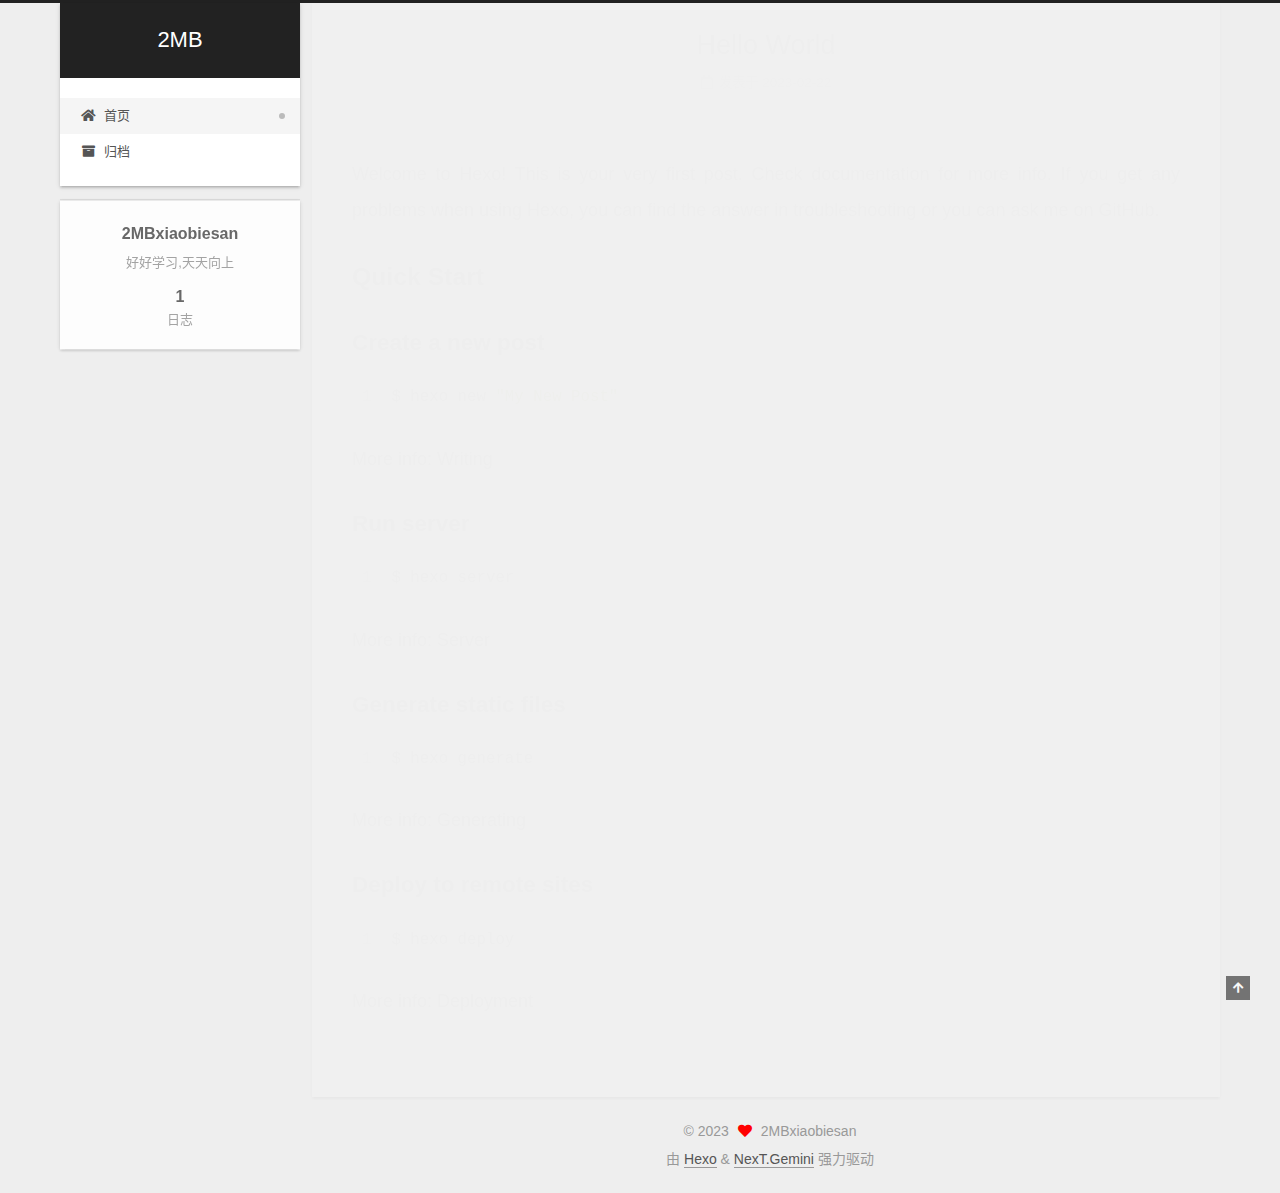
==== index.html @ 27cf0723 "Site updated: 2023-02-23 15:03:39" ====
<!DOCTYPE html>
<html lang="zh-CN">
<head>
  <meta charset="UTF-8">
<meta name="viewport" content="width=device-width, initial-scale=1, maximum-scale=2">
<meta name="theme-color" content="#222">
<meta name="generator" content="Hexo 6.3.0">
  <link rel="apple-touch-icon" sizes="180x180" href="/images/apple-touch-icon-next.png">
  <link rel="icon" type="image/png" sizes="32x32" href="/images/favicon-32x32-next.png">
  <link rel="icon" type="image/png" sizes="16x16" href="/images/favicon-16x16-next.png">
  <link rel="mask-icon" href="/images/logo.svg" color="#222">

<link rel="stylesheet" href="/css/main.css">


<link rel="stylesheet" href="/lib/font-awesome/css/all.min.css">

<script id="hexo-configurations">
    var NexT = window.NexT || {};
    var CONFIG = {"hostname":"example.com","root":"/","scheme":"Gemini","version":"7.8.0","exturl":false,"sidebar":{"position":"left","display":"post","padding":18,"offset":12,"onmobile":false},"copycode":{"enable":false,"show_result":false,"style":null},"back2top":{"enable":true,"sidebar":false,"scrollpercent":false},"bookmark":{"enable":false,"color":"#222","save":"auto"},"fancybox":false,"mediumzoom":false,"lazyload":false,"pangu":false,"comments":{"style":"tabs","active":null,"storage":true,"lazyload":false,"nav":null},"algolia":{"hits":{"per_page":10},"labels":{"input_placeholder":"Search for Posts","hits_empty":"We didn't find any results for the search: ${query}","hits_stats":"${hits} results found in ${time} ms"}},"localsearch":{"enable":false,"trigger":"auto","top_n_per_article":1,"unescape":false,"preload":false},"motion":{"enable":true,"async":false,"transition":{"post_block":"fadeIn","post_header":"slideDownIn","post_body":"slideDownIn","coll_header":"slideLeftIn","sidebar":"slideUpIn"}}};
  </script>

  <meta name="description" content="好好学习,天天向上">
<meta property="og:type" content="website">
<meta property="og:title" content="2MB">
<meta property="og:url" content="http://example.com/index.html">
<meta property="og:site_name" content="2MB">
<meta property="og:description" content="好好学习,天天向上">
<meta property="og:locale" content="zh_CN">
<meta property="article:author" content="2MBxiaobiesan">
<meta name="twitter:card" content="summary">

<link rel="canonical" href="http://example.com/">


<script id="page-configurations">
  // https://hexo.io/docs/variables.html
  CONFIG.page = {
    sidebar: "",
    isHome : true,
    isPost : false,
    lang   : 'zh-CN'
  };
</script>

  <title>2MB</title>
  






  <noscript>
  <style>
  .use-motion .brand,
  .use-motion .menu-item,
  .sidebar-inner,
  .use-motion .post-block,
  .use-motion .pagination,
  .use-motion .comments,
  .use-motion .post-header,
  .use-motion .post-body,
  .use-motion .collection-header { opacity: initial; }

  .use-motion .site-title,
  .use-motion .site-subtitle {
    opacity: initial;
    top: initial;
  }

  .use-motion .logo-line-before i { left: initial; }
  .use-motion .logo-line-after i { right: initial; }
  </style>
</noscript>

</head>

<body itemscope itemtype="http://schema.org/WebPage">
  <div class="container use-motion">
    <div class="headband"></div>

    <header class="header" itemscope itemtype="http://schema.org/WPHeader">
      <div class="header-inner"><div class="site-brand-container">
  <div class="site-nav-toggle">
    <div class="toggle" aria-label="切换导航栏">
      <span class="toggle-line toggle-line-first"></span>
      <span class="toggle-line toggle-line-middle"></span>
      <span class="toggle-line toggle-line-last"></span>
    </div>
  </div>

  <div class="site-meta">

    <a href="/" class="brand" rel="start">
      <span class="logo-line-before"><i></i></span>
      <h1 class="site-title">2MB</h1>
      <span class="logo-line-after"><i></i></span>
    </a>
  </div>

  <div class="site-nav-right">
    <div class="toggle popup-trigger">
    </div>
  </div>
</div>




<nav class="site-nav">
  <ul id="menu" class="main-menu menu">
        <li class="menu-item menu-item-home">

    <a href="/" rel="section"><i class="fa fa-home fa-fw"></i>首页</a>

  </li>
        <li class="menu-item menu-item-archives">

    <a href="/archives/" rel="section"><i class="fa fa-archive fa-fw"></i>归档</a>

  </li>
  </ul>
</nav>




</div>
    </header>

    
  <div class="back-to-top">
    <i class="fa fa-arrow-up"></i>
    <span>0%</span>
  </div>


    <main class="main">
      <div class="main-inner">
        <div class="content-wrap">
          

          <div class="content index posts-expand">
            
      
  
  
  <article itemscope itemtype="http://schema.org/Article" class="post-block" lang="zh-CN">
    <link itemprop="mainEntityOfPage" href="http://example.com/2023/02/22/hello-world/">

    <span hidden itemprop="author" itemscope itemtype="http://schema.org/Person">
      <meta itemprop="image" content="/images/avatar.gif">
      <meta itemprop="name" content="2MBxiaobiesan">
      <meta itemprop="description" content="好好学习,天天向上">
    </span>

    <span hidden itemprop="publisher" itemscope itemtype="http://schema.org/Organization">
      <meta itemprop="name" content="2MB">
    </span>
      <header class="post-header">
        <h2 class="post-title" itemprop="name headline">
          
            <a href="/2023/02/22/hello-world/" class="post-title-link" itemprop="url">Hello World</a>
        </h2>

        <div class="post-meta">
            <span class="post-meta-item">
              <span class="post-meta-item-icon">
                <i class="far fa-calendar"></i>
              </span>
              <span class="post-meta-item-text">发表于</span>

              <time title="创建时间：2023-02-22 15:51:30" itemprop="dateCreated datePublished" datetime="2023-02-22T15:51:30+08:00">2023-02-22</time>
            </span>

          

        </div>
      </header>

    
    
    
    <div class="post-body" itemprop="articleBody">

      
          <p>Welcome to <a target="_blank" rel="noopener" href="https://hexo.io/">Hexo</a>! This is your very first post. Check <a target="_blank" rel="noopener" href="https://hexo.io/docs/">documentation</a> for more info. If you get any problems when using Hexo, you can find the answer in <a target="_blank" rel="noopener" href="https://hexo.io/docs/troubleshooting.html">troubleshooting</a> or you can ask me on <a target="_blank" rel="noopener" href="https://github.com/hexojs/hexo/issues">GitHub</a>.</p>
<h2 id="Quick-Start"><a href="#Quick-Start" class="headerlink" title="Quick Start"></a>Quick Start</h2><h3 id="Create-a-new-post"><a href="#Create-a-new-post" class="headerlink" title="Create a new post"></a>Create a new post</h3><figure class="highlight bash"><table><tr><td class="gutter"><pre><span class="line">1</span><br></pre></td><td class="code"><pre><span class="line">$ hexo new <span class="string">&quot;My New Post&quot;</span></span><br></pre></td></tr></table></figure>

<p>More info: <a target="_blank" rel="noopener" href="https://hexo.io/docs/writing.html">Writing</a></p>
<h3 id="Run-server"><a href="#Run-server" class="headerlink" title="Run server"></a>Run server</h3><figure class="highlight bash"><table><tr><td class="gutter"><pre><span class="line">1</span><br></pre></td><td class="code"><pre><span class="line">$ hexo server</span><br></pre></td></tr></table></figure>

<p>More info: <a target="_blank" rel="noopener" href="https://hexo.io/docs/server.html">Server</a></p>
<h3 id="Generate-static-files"><a href="#Generate-static-files" class="headerlink" title="Generate static files"></a>Generate static files</h3><figure class="highlight bash"><table><tr><td class="gutter"><pre><span class="line">1</span><br></pre></td><td class="code"><pre><span class="line">$ hexo generate</span><br></pre></td></tr></table></figure>

<p>More info: <a target="_blank" rel="noopener" href="https://hexo.io/docs/generating.html">Generating</a></p>
<h3 id="Deploy-to-remote-sites"><a href="#Deploy-to-remote-sites" class="headerlink" title="Deploy to remote sites"></a>Deploy to remote sites</h3><figure class="highlight bash"><table><tr><td class="gutter"><pre><span class="line">1</span><br></pre></td><td class="code"><pre><span class="line">$ hexo deploy</span><br></pre></td></tr></table></figure>

<p>More info: <a target="_blank" rel="noopener" href="https://hexo.io/docs/one-command-deployment.html">Deployment</a></p>

      
    </div>

    
    
    
      <footer class="post-footer">
        <div class="post-eof"></div>
      </footer>
  </article>
  
  
  


  



          </div>
          

<script>
  window.addEventListener('tabs:register', () => {
    let { activeClass } = CONFIG.comments;
    if (CONFIG.comments.storage) {
      activeClass = localStorage.getItem('comments_active') || activeClass;
    }
    if (activeClass) {
      let activeTab = document.querySelector(`a[href="#comment-${activeClass}"]`);
      if (activeTab) {
        activeTab.click();
      }
    }
  });
  if (CONFIG.comments.storage) {
    window.addEventListener('tabs:click', event => {
      if (!event.target.matches('.tabs-comment .tab-content .tab-pane')) return;
      let commentClass = event.target.classList[1];
      localStorage.setItem('comments_active', commentClass);
    });
  }
</script>

        </div>
          
  
  <div class="toggle sidebar-toggle">
    <span class="toggle-line toggle-line-first"></span>
    <span class="toggle-line toggle-line-middle"></span>
    <span class="toggle-line toggle-line-last"></span>
  </div>

  <aside class="sidebar">
    <div class="sidebar-inner">

      <ul class="sidebar-nav motion-element">
        <li class="sidebar-nav-toc">
          文章目录
        </li>
        <li class="sidebar-nav-overview">
          站点概览
        </li>
      </ul>

      <!--noindex-->
      <div class="post-toc-wrap sidebar-panel">
      </div>
      <!--/noindex-->

      <div class="site-overview-wrap sidebar-panel">
        <div class="site-author motion-element" itemprop="author" itemscope itemtype="http://schema.org/Person">
  <p class="site-author-name" itemprop="name">2MBxiaobiesan</p>
  <div class="site-description" itemprop="description">好好学习,天天向上</div>
</div>
<div class="site-state-wrap motion-element">
  <nav class="site-state">
      <div class="site-state-item site-state-posts">
          <a href="/archives/">
        
          <span class="site-state-item-count">1</span>
          <span class="site-state-item-name">日志</span>
        </a>
      </div>
  </nav>
</div>



      </div>

    </div>
  </aside>
  <div id="sidebar-dimmer"></div>


      </div>
    </main>

    <footer class="footer">
      <div class="footer-inner">
        

        

<div class="copyright">
  
  &copy; 
  <span itemprop="copyrightYear">2023</span>
  <span class="with-love">
    <i class="fa fa-heart"></i>
  </span>
  <span class="author" itemprop="copyrightHolder">2MBxiaobiesan</span>
</div>
  <div class="powered-by">由 <a href="https://hexo.io/" class="theme-link" rel="noopener" target="_blank">Hexo</a> & <a href="https://theme-next.org/" class="theme-link" rel="noopener" target="_blank">NexT.Gemini</a> 强力驱动
  </div>

        








      </div>
    </footer>
  </div>

  
  <script src="/lib/anime.min.js"></script>
  <script src="/lib/velocity/velocity.min.js"></script>
  <script src="/lib/velocity/velocity.ui.min.js"></script>

<script src="/js/utils.js"></script>

<script src="/js/motion.js"></script>


<script src="/js/schemes/pisces.js"></script>


<script src="/js/next-boot.js"></script>




  















  

  

</body>
</html>
---- css/main.css ----
:root {
  --body-bg-color: #eee;
  --content-bg-color: #fff;
  --card-bg-color: #f5f5f5;
  --text-color: #555;
  --blockquote-color: #666;
  --link-color: #555;
  --link-hover-color: #222;
  --brand-color: #fff;
  --brand-hover-color: #fff;
  --table-row-odd-bg-color: #f9f9f9;
  --table-row-hover-bg-color: #f5f5f5;
  --menu-item-bg-color: #f5f5f5;
  --btn-default-bg: #fff;
  --btn-default-color: #555;
  --btn-default-border-color: #555;
  --btn-default-hover-bg: #222;
  --btn-default-hover-color: #fff;
  --btn-default-hover-border-color: #222;
}
html {
  line-height: 1.15; /* 1 */
  -webkit-text-size-adjust: 100%; /* 2 */
}
body {
  margin: 0;
}
main {
  display: block;
}
h1 {
  font-size: 2em;
  margin: 0.67em 0;
}
hr {
  box-sizing: content-box; /* 1 */
  height: 0; /* 1 */
  overflow: visible; /* 2 */
}
pre {
  font-family: monospace, monospace; /* 1 */
  font-size: 1em; /* 2 */
}
a {
  background: transparent;
}
abbr[title] {
  border-bottom: none; /* 1 */
  text-decoration: underline; /* 2 */
  text-decoration: underline dotted; /* 2 */
}
b,
strong {
  font-weight: bolder;
}
code,
kbd,
samp {
  font-family: monospace, monospace; /* 1 */
  font-size: 1em; /* 2 */
}
small {
  font-size: 80%;
}
sub,
sup {
  font-size: 75%;
  line-height: 0;
  position: relative;
  vertical-align: baseline;
}
sub {
  bottom: -0.25em;
}
sup {
  top: -0.5em;
}
img {
  border-style: none;
}
button,
input,
optgroup,
select,
textarea {
  font-family: inherit; /* 1 */
  font-size: 100%; /* 1 */
  line-height: 1.15; /* 1 */
  margin: 0; /* 2 */
}
button,
input {
/* 1 */
  overflow: visible;
}
button,
select {
/* 1 */
  text-transform: none;
}
button,
[type='button'],
[type='reset'],
[type='submit'] {
  -webkit-appearance: button;
}
button::-moz-focus-inner,
[type='button']::-moz-focus-inner,
[type='reset']::-moz-focus-inner,
[type='submit']::-moz-focus-inner {
  border-style: none;
  padding: 0;
}
button:-moz-focusring,
[type='button']:-moz-focusring,
[type='reset']:-moz-focusring,
[type='submit']:-moz-focusring {
  outline: 1px dotted ButtonText;
}
fieldset {
  padding: 0.35em 0.75em 0.625em;
}
legend {
  box-sizing: border-box; /* 1 */
  color: inherit; /* 2 */
  display: table; /* 1 */
  max-width: 100%; /* 1 */
  padding: 0; /* 3 */
  white-space: normal; /* 1 */
}
progress {
  vertical-align: baseline;
}
textarea {
  overflow: auto;
}
[type='checkbox'],
[type='radio'] {
  box-sizing: border-box; /* 1 */
  padding: 0; /* 2 */
}
[type='number']::-webkit-inner-spin-button,
[type='number']::-webkit-outer-spin-button {
  height: auto;
}
[type='search'] {
  outline-offset: -2px; /* 2 */
  -webkit-appearance: textfield; /* 1 */
}
[type='search']::-webkit-search-decoration {
  -webkit-appearance: none;
}
::-webkit-file-upload-button {
  font: inherit; /* 2 */
  -webkit-appearance: button; /* 1 */
}
details {
  display: block;
}
summary {
  display: list-item;
}
template {
  display: none;
}
[hidden] {
  display: none;
}
::selection {
  background: #262a30;
  color: #eee;
}
html,
body {
  height: 100%;
}
body {
  background: var(--body-bg-color);
  color: var(--text-color);
  font-family: 'Lato', "PingFang SC", "Microsoft YaHei", sans-serif;
  font-size: 1em;
  line-height: 2;
}
@media (max-width: 991px) {
  body {
    padding-left: 0 !important;
    padding-right: 0 !important;
  }
}
h1,
h2,
h3,
h4,
h5,
h6 {
  font-family: 'Lato', "PingFang SC", "Microsoft YaHei", sans-serif;
  font-weight: bold;
  line-height: 1.5;
  margin: 20px 0 15px;
}
h1 {
  font-size: 1.5em;
}
h2 {
  font-size: 1.375em;
}
h3 {
  font-size: 1.25em;
}
h4 {
  font-size: 1.125em;
}
h5 {
  font-size: 1em;
}
h6 {
  font-size: 0.875em;
}
p {
  margin: 0 0 20px 0;
}
a,
span.exturl {
  border-bottom: 1px solid #999;
  color: var(--link-color);
  outline: 0;
  text-decoration: none;
  overflow-wrap: break-word;
  word-wrap: break-word;
  cursor: pointer;
}
a:hover,
span.exturl:hover {
  border-bottom-color: var(--link-hover-color);
  color: var(--link-hover-color);
}
iframe,
img,
video {
  display: block;
  margin-left: auto;
  margin-right: auto;
  max-width: 100%;
}
hr {
  background-image: repeating-linear-gradient(-45deg, #ddd, #ddd 4px, transparent 4px, transparent 8px);
  border: 0;
  height: 3px;
  margin: 40px 0;
}
blockquote {
  border-left: 4px solid #ddd;
  color: var(--blockquote-color);
  margin: 0;
  padding: 0 15px;
}
blockquote cite::before {
  content: '-';
  padding: 0 5px;
}
dt {
  font-weight: bold;
}
dd {
  margin: 0;
  padding: 0;
}
kbd {
  background-color: #f5f5f5;
  background-image: linear-gradient(#eee, #fff, #eee);
  border: 1px solid #ccc;
  border-radius: 0.2em;
  box-shadow: 0.1em 0.1em 0.2em rgba(0,0,0,0.1);
  color: #555;
  font-family: inherit;
  padding: 0.1em 0.3em;
  white-space: nowrap;
}
.table-container {
  overflow: auto;
}
table {
  border-collapse: collapse;
  border-spacing: 0;
  font-size: 0.875em;
  margin: 0 0 20px 0;
  width: 100%;
}
tbody tr:nth-of-type(odd) {
  background: var(--table-row-odd-bg-color);
}
tbody tr:hover {
  background: var(--table-row-hover-bg-color);
}
caption,
th,
td {
  font-weight: normal;
  padding: 8px;
  vertical-align: middle;
}
th,
td {
  border: 1px solid #ddd;
  border-bottom: 3px solid #ddd;
}
th {
  font-weight: 700;
  padding-bottom: 10px;
}
td {
  border-bottom-width: 1px;
}
.btn {
  background: var(--btn-default-bg);
  border: 2px solid var(--btn-default-border-color);
  border-radius: 2px;
  color: var(--btn-default-color);
  display: inline-block;
  font-size: 0.875em;
  line-height: 2;
  padding: 0 20px;
  text-decoration: none;
  transition-property: background-color;
  transition-delay: 0s;
  transition-duration: 0.2s;
  transition-timing-function: ease-in-out;
}
.btn:hover {
  background: var(--btn-default-hover-bg);
  border-color: var(--btn-default-hover-border-color);
  color: var(--btn-default-hover-color);
}
.btn + .btn {
  margin: 0 0 8px 8px;
}
.btn .fa-fw {
  text-align: left;
  width: 1.285714285714286em;
}
.toggle {
  line-height: 0;
}
.toggle .toggle-line {
  background: #fff;
  display: inline-block;
  height: 2px;
  left: 0;
  position: relative;
  top: 0;
  transition: all 0.4s;
  vertical-align: top;
  width: 100%;
}
.toggle .toggle-line:not(:first-child) {
  margin-top: 3px;
}
.toggle.toggle-arrow .toggle-line-first {
  left: 50%;
  top: 2px;
  transform: rotate(45deg);
  width: 50%;
}
.toggle.toggle-arrow .toggle-line-middle {
  left: 2px;
  width: 90%;
}
.toggle.toggle-arrow .toggle-line-last {
  left: 50%;
  top: -2px;
  transform: rotate(-45deg);
  width: 50%;
}
.toggle.toggle-close .toggle-line-first {
  transform: rotate(-45deg);
  top: 5px;
}
.toggle.toggle-close .toggle-line-middle {
  opacity: 0;
}
.toggle.toggle-close .toggle-line-last {
  transform: rotate(45deg);
  top: -5px;
}
.highlight,
pre {
  background: #f7f7f7;
  color: #4d4d4c;
  line-height: 1.6;
  margin: 0 auto 20px;
}
pre,
code {
  font-family: consolas, Menlo, monospace, "PingFang SC", "Microsoft YaHei";
}
code {
  background: #eee;
  border-radius: 3px;
  color: #555;
  padding: 2px 4px;
  overflow-wrap: break-word;
  word-wrap: break-word;
}
.highlight *::selection {
  background: #d6d6d6;
}
.highlight pre {
  border: 0;
  margin: 0;
  padding: 10px 0;
}
.highlight table {
  border: 0;
  margin: 0;
  width: auto;
}
.highlight td {
  border: 0;
  padding: 0;
}
.highlight figcaption {
  background: #eff2f3;
  color: #4d4d4c;
  display: flex;
  font-size: 0.875em;
  justify-content: space-between;
  line-height: 1.2;
  padding: 0.5em;
}
.highlight figcaption a {
  color: #4d4d4c;
}
.highlight figcaption a:hover {
  border-bottom-color: #4d4d4c;
}
.highlight .gutter {
  -moz-user-select: none;
  -ms-user-select: none;
  -webkit-user-select: none;
  user-select: none;
}
.highlight .gutter pre {
  background: #eff2f3;
  color: #869194;
  padding-left: 10px;
  padding-right: 10px;
  text-align: right;
}
.highlight .code pre {
  background: #f7f7f7;
  padding-left: 10px;
  width: 100%;
}
.gist table {
  width: auto;
}
.gist table td {
  border: 0;
}
pre {
  overflow: auto;
  padding: 10px;
}
pre code {
  background: none;
  color: #4d4d4c;
  font-size: 0.875em;
  padding: 0;
  text-shadow: none;
}
pre .deletion {
  background: #fdd;
}
pre .addition {
  background: #dfd;
}
pre .meta {
  color: #eab700;
  -moz-user-select: none;
  -ms-user-select: none;
  -webkit-user-select: none;
  user-select: none;
}
pre .comment {
  color: #8e908c;
}
pre .variable,
pre .attribute,
pre .tag,
pre .name,
pre .regexp,
pre .ruby .constant,
pre .xml .tag .title,
pre .xml .pi,
pre .xml .doctype,
pre .html .doctype,
pre .css .id,
pre .css .class,
pre .css .pseudo {
  color: #c82829;
}
pre .number,
pre .preprocessor,
pre .built_in,
pre .builtin-name,
pre .literal,
pre .params,
pre .constant,
pre .command {
  color: #f5871f;
}
pre .ruby .class .title,
pre .css .rules .attribute,
pre .string,
pre .symbol,
pre .value,
pre .inheritance,
pre .header,
pre .ruby .symbol,
pre .xml .cdata,
pre .special,
pre .formula {
  color: #718c00;
}
pre .title,
pre .css .hexcolor {
  color: #3e999f;
}
pre .function,
pre .python .decorator,
pre .python .title,
pre .ruby .function .title,
pre .ruby .title .keyword,
pre .perl .sub,
pre .javascript .title,
pre .coffeescript .title {
  color: #4271ae;
}
pre .keyword,
pre .javascript .function {
  color: #8959a8;
}
.blockquote-center {
  border-left: none;
  margin: 40px 0;
  padding: 0;
  position: relative;
  text-align: center;
}
.blockquote-center .fa {
  display: block;
  opacity: 0.6;
  position: absolute;
  width: 100%;
}
.blockquote-center .fa-quote-left {
  border-top: 1px solid #ccc;
  text-align: left;
  top: -20px;
}
.blockquote-center .fa-quote-right {
  border-bottom: 1px solid #ccc;
  text-align: right;
  bottom: -20px;
}
.blockquote-center p,
.blockquote-center div {
  text-align: center;
}
.post-body .group-picture img {
  margin: 0 auto;
  padding: 0 3px;
}
.group-picture-row {
  margin-bottom: 6px;
  overflow: hidden;
}
.group-picture-column {
  float: left;
  margin-bottom: 10px;
}
.post-body .label {
  color: #555;
  display: inline;
  padding: 0 2px;
}
.post-body .label.default {
  background: #f0f0f0;
}
.post-body .label.primary {
  background: #efe6f7;
}
.post-body .label.info {
  background: #e5f2f8;
}
.post-body .label.success {
  background: #e7f4e9;
}
.post-body .label.warning {
  background: #fcf6e1;
}
.post-body .label.danger {
  background: #fae8eb;
}
.post-body .tabs {
  margin-bottom: 20px;
}
.post-body .tabs,
.tabs-comment {
  display: block;
  padding-top: 10px;
  position: relative;
}
.post-body .tabs ul.nav-tabs,
.tabs-comment ul.nav-tabs {
  display: flex;
  flex-wrap: wrap;
  margin: 0;
  margin-bottom: -1px;
  padding: 0;
}
@media (max-width: 413px) {
  .post-body .tabs ul.nav-tabs,
  .tabs-comment ul.nav-tabs {
    display: block;
    margin-bottom: 5px;
  }
}
.post-body .tabs ul.nav-tabs li.tab,
.tabs-comment ul.nav-tabs li.tab {
  border-bottom: 1px solid #ddd;
  border-left: 1px solid transparent;
  border-right: 1px solid transparent;
  border-top: 3px solid transparent;
  flex-grow: 1;
  list-style-type: none;
  border-radius: 0 0 0 0;
}
@media (max-width: 413px) {
  .post-body .tabs ul.nav-tabs li.tab,
  .tabs-comment ul.nav-tabs li.tab {
    border-bottom: 1px solid transparent;
    border-left: 3px solid transparent;
    border-right: 1px solid transparent;
    border-top: 1px solid transparent;
  }
}
@media (max-width: 413px) {
  .post-body .tabs ul.nav-tabs li.tab,
  .tabs-comment ul.nav-tabs li.tab {
    border-radius: 0;
  }
}
.post-body .tabs ul.nav-tabs li.tab a,
.tabs-comment ul.nav-tabs li.tab a {
  border-bottom: initial;
  display: block;
  line-height: 1.8;
  outline: 0;
  padding: 0.25em 0.75em;
  text-align: center;
  transition-delay: 0s;
  transition-duration: 0.2s;
  transition-timing-function: ease-out;
}
.post-body .tabs ul.nav-tabs li.tab a i,
.tabs-comment ul.nav-tabs li.tab a i {
  width: 1.285714285714286em;
}
.post-body .tabs ul.nav-tabs li.tab.active,
.tabs-comment ul.nav-tabs li.tab.active {
  border-bottom: 1px solid transparent;
  border-left: 1px solid #ddd;
  border-right: 1px solid #ddd;
  border-top: 3px solid #fc6423;
}
@media (max-width: 413px) {
  .post-body .tabs ul.nav-tabs li.tab.active,
  .tabs-comment ul.nav-tabs li.tab.active {
    border-bottom: 1px solid #ddd;
    border-left: 3px solid #fc6423;
    border-right: 1px solid #ddd;
    border-top: 1px solid #ddd;
  }
}
.post-body .tabs ul.nav-tabs li.tab.active a,
.tabs-comment ul.nav-tabs li.tab.active a {
  color: var(--link-color);
  cursor: default;
}
.post-body .tabs .tab-content .tab-pane,
.tabs-comment .tab-content .tab-pane {
  border: 1px solid #ddd;
  border-top: 0;
  padding: 20px 20px 0 20px;
  border-radius: 0;
}
.post-body .tabs .tab-content .tab-pane:not(.active),
.tabs-comment .tab-content .tab-pane:not(.active) {
  display: none;
}
.post-body .tabs .tab-content .tab-pane.active,
.tabs-comment .tab-content .tab-pane.active {
  display: block;
}
.post-body .tabs .tab-content .tab-pane.active:nth-of-type(1),
.tabs-comment .tab-content .tab-pane.active:nth-of-type(1) {
  border-radius: 0 0 0 0;
}
@media (max-width: 413px) {
  .post-body .tabs .tab-content .tab-pane.active:nth-of-type(1),
  .tabs-comment .tab-content .tab-pane.active:nth-of-type(1) {
    border-radius: 0;
  }
}
.post-body .note {
  border-radius: 3px;
  margin-bottom: 20px;
  padding: 1em;
  position: relative;
  border: 1px solid #eee;
  border-left-width: 5px;
}
.post-body .note h2,
.post-body .note h3,
.post-body .note h4,
.post-body .note h5,
.post-body .note h6 {
  margin-top: 0;
  border-bottom: initial;
  margin-bottom: 0;
  padding-top: 0;
}
.post-body .note p:first-child,
.post-body .note ul:first-child,
.post-body .note ol:first-child,
.post-body .note table:first-child,
.post-body .note pre:first-child,
.post-body .note blockquote:first-child,
.post-body .note img:first-child {
  margin-top: 0;
}
.post-body .note p:last-child,
.post-body .note ul:last-child,
.post-body .note ol:last-child,
.post-body .note table:last-child,
.post-body .note pre:last-child,
.post-body .note blockquote:last-child,
.post-body .note img:last-child {
  margin-bottom: 0;
}
.post-body .note.default {
  border-left-color: #777;
}
.post-body .note.default h2,
.post-body .note.default h3,
.post-body .note.default h4,
.post-body .note.default h5,
.post-body .note.default h6 {
  color: #777;
}
.post-body .note.primary {
  border-left-color: #6f42c1;
}
.post-body .note.primary h2,
.post-body .note.primary h3,
.post-body .note.primary h4,
.post-body .note.primary h5,
.post-body .note.primary h6 {
  color: #6f42c1;
}
.post-body .note.info {
  border-left-color: #428bca;
}
.post-body .note.info h2,
.post-body .note.info h3,
.post-body .note.info h4,
.post-body .note.info h5,
.post-body .note.info h6 {
  color: #428bca;
}
.post-body .note.success {
  border-left-color: #5cb85c;
}
.post-body .note.success h2,
.post-body .note.success h3,
.post-body .note.success h4,
.post-body .note.success h5,
.post-body .note.success h6 {
  color: #5cb85c;
}
.post-body .note.warning {
  border-left-color: #f0ad4e;
}
.post-body .note.warning h2,
.post-body .note.warning h3,
.post-body .note.warning h4,
.post-body .note.warning h5,
.post-body .note.warning h6 {
  color: #f0ad4e;
}
.post-body .note.danger {
  border-left-color: #d9534f;
}
.post-body .note.danger h2,
.post-body .note.danger h3,
.post-body .note.danger h4,
.post-body .note.danger h5,
.post-body .note.danger h6 {
  color: #d9534f;
}
.pagination .prev,
.pagination .next,
.pagination .page-number,
.pagination .space {
  display: inline-block;
  margin: 0 10px;
  padding: 0 11px;
  position: relative;
  top: -1px;
}
@media (max-width: 767px) {
  .pagination .prev,
  .pagination .next,
  .pagination .page-number,
  .pagination .space {
    margin: 0 5px;
  }
}
.pagination {
  border-top: 1px solid #eee;
  margin: 120px 0 0;
  text-align: center;
}
.pagination .prev,
.pagination .next,
.pagination .page-number {
  border-bottom: 0;
  border-top: 1px solid #eee;
  transition-property: border-color;
  transition-delay: 0s;
  transition-duration: 0.2s;
  transition-timing-function: ease-in-out;
}
.pagination .prev:hover,
.pagination .next:hover,
.pagination .page-number:hover {
  border-top-color: #222;
}
.pagination .space {
  margin: 0;
  padding: 0;
}
.pagination .prev {
  margin-left: 0;
}
.pagination .next {
  margin-right: 0;
}
.pagination .page-number.current {
  background: #ccc;
  border-top-color: #ccc;
  color: #fff;
}
@media (max-width: 767px) {
  .pagination {
    border-top: none;
  }
  .pagination .prev,
  .pagination .next,
  .pagination .page-number {
    border-bottom: 1px solid #eee;
    border-top: 0;
    margin-bottom: 10px;
    padding: 0 10px;
  }
  .pagination .prev:hover,
  .pagination .next:hover,
  .pagination .page-number:hover {
    border-bottom-color: #222;
  }
}
.comments {
  margin-top: 60px;
  overflow: hidden;
}
.comment-button-group {
  display: flex;
  flex-wrap: wrap-reverse;
  justify-content: center;
  margin: 1em 0;
}
.comment-button-group .comment-button {
  margin: 0.1em 0.2em;
}
.comment-button-group .comment-button.active {
  background: var(--btn-default-hover-bg);
  border-color: var(--btn-default-hover-border-color);
  color: var(--btn-default-hover-color);
}
.comment-position {
  display: none;
}
.comment-position.active {
  display: block;
}
.tabs-comment {
  background: var(--content-bg-color);
  margin-top: 4em;
  padding-top: 0;
}
.tabs-comment .comments {
  border: 0;
  box-shadow: none;
  margin-top: 0;
  padding-top: 0;
}
.container {
  min-height: 100%;
  position: relative;
}
.main-inner {
  margin: 0 auto;
  width: calc(100% - 20px);
}
@media (min-width: 1200px) {
  .main-inner {
    width: 1160px;
  }
}
@media (min-width: 1600px) {
  .main-inner {
    width: 73%;
  }
}
@media (max-width: 767px) {
  .content-wrap {
    padding: 0 20px;
  }
}
.header {
  background: transparent;
}
.header-inner {
  margin: 0 auto;
  width: calc(100% - 20px);
}
@media (min-width: 1200px) {
  .header-inner {
    width: 1160px;
  }
}
@media (min-width: 1600px) {
  .header-inner {
    width: 73%;
  }
}
.site-brand-container {
  display: flex;
  flex-shrink: 0;
  padding: 0 10px;
}
.headband {
  background: #222;
  height: 3px;
}
.site-meta {
  flex-grow: 1;
  text-align: center;
}
@media (max-width: 767px) {
  .site-meta {
    text-align: center;
  }
}
.brand {
  border-bottom: none;
  color: var(--brand-color);
  display: inline-block;
  line-height: 1.375em;
  padding: 0 40px;
  position: relative;
}
.brand:hover {
  color: var(--brand-hover-color);
}
.site-title {
  font-family: 'Lato', "PingFang SC", "Microsoft YaHei", sans-serif;
  font-size: 1.375em;
  font-weight: normal;
  margin: 0;
}
.site-subtitle {
  color: #ddd;
  font-size: 0.8125em;
  margin: 10px 0;
}
.use-motion .brand {
  opacity: 0;
}
.use-motion .site-title,
.use-motion .site-subtitle,
.use-motion .custom-logo-image {
  opacity: 0;
  position: relative;
  top: -10px;
}
.site-nav-toggle,
.site-nav-right {
  display: none;
}
@media (max-width: 767px) {
  .site-nav-toggle,
  .site-nav-right {
    display: flex;
    flex-direction: column;
    justify-content: center;
  }
}
.site-nav-toggle .toggle,
.site-nav-right .toggle {
  color: var(--text-color);
  padding: 10px;
  width: 22px;
}
.site-nav-toggle .toggle .toggle-line,
.site-nav-right .toggle .toggle-line {
  background: var(--text-color);
  border-radius: 1px;
}
.site-nav {
  display: block;
}
@media (max-width: 767px) {
  .site-nav {
    clear: both;
    display: none;
  }
}
.site-nav.site-nav-on {
  display: block;
}
.menu {
  margin-top: 20px;
  padding-left: 0;
  text-align: center;
}
.menu-item {
  display: inline-block;
  list-style: none;
  margin: 0 10px;
}
@media (max-width: 767px) {
  .menu-item {
    display: block;
    margin-top: 10px;
  }
  .menu-item.menu-item-search {
    display: none;
  }
}
.menu-item a,
.menu-item span.exturl {
  border-bottom: 0;
  display: block;
  font-size: 0.8125em;
  transition-property: border-color;
  transition-delay: 0s;
  transition-duration: 0.2s;
  transition-timing-function: ease-in-out;
}
@media (hover: none) {
  .menu-item a:hover,
  .menu-item span.exturl:hover {
    border-bottom-color: transparent !important;
  }
}
.menu-item .fa,
.menu-item .fab,
.menu-item .far,
.menu-item .fas {
  margin-right: 8px;
}
.menu-item .badge {
  display: inline-block;
  font-weight: bold;
  line-height: 1;
  margin-left: 0.35em;
  margin-top: 0.35em;
  text-align: center;
  white-space: nowrap;
}
@media (max-width: 767px) {
  .menu-item .badge {
    float: right;
    margin-left: 0;
  }
}
.menu-item-active a,
.menu .menu-item a:hover,
.menu .menu-item span.exturl:hover {
  background: var(--menu-item-bg-color);
}
.use-motion .menu-item {
  opacity: 0;
}
.sidebar {
  background: #222;
  bottom: 0;
  box-shadow: inset 0 2px 6px #000;
  position: fixed;
  top: 0;
}
@media (max-width: 991px) {
  .sidebar {
    display: none;
  }
}
.sidebar-inner {
  color: #999;
  padding: 18px 10px;
  text-align: center;
}
.cc-license {
  margin-top: 10px;
  text-align: center;
}
.cc-license .cc-opacity {
  border-bottom: none;
  opacity: 0.7;
}
.cc-license .cc-opacity:hover {
  opacity: 0.9;
}
.cc-license img {
  display: inline-block;
}
.site-author-image {
  border: 1px solid #eee;
  display: block;
  margin: 0 auto;
  max-width: 120px;
  padding: 2px;
}
.site-author-name {
  color: var(--text-color);
  font-weight: 600;
  margin: 0;
  text-align: center;
}
.site-description {
  color: #999;
  font-size: 0.8125em;
  margin-top: 0;
  text-align: center;
}
.links-of-author {
  margin-top: 15px;
}
.links-of-author a,
.links-of-author span.exturl {
  border-bottom-color: #555;
  display: inline-block;
  font-size: 0.8125em;
  margin-bottom: 10px;
  margin-right: 10px;
  vertical-align: middle;
}
.links-of-author a::before,
.links-of-author span.exturl::before {
  background: #1ad2d5;
  border-radius: 50%;
  content: ' ';
  display: inline-block;
  height: 4px;
  margin-right: 3px;
  vertical-align: middle;
  width: 4px;
}
.sidebar-button {
  margin-top: 15px;
}
.sidebar-button a {
  border: 1px solid #fc6423;
  border-radius: 4px;
  color: #fc6423;
  display: inline-block;
  padding: 0 15px;
}
.sidebar-button a .fa,
.sidebar-button a .fab,
.sidebar-button a .far,
.sidebar-button a .fas {
  margin-right: 5px;
}
.sidebar-button a:hover {
  background: #fc6423;
  border: 1px solid #fc6423;
  color: #fff;
}
.sidebar-button a:hover .fa,
.sidebar-button a:hover .fab,
.sidebar-button a:hover .far,
.sidebar-button a:hover .fas {
  color: #fff;
}
.links-of-blogroll {
  font-size: 0.8125em;
  margin-top: 10px;
}
.links-of-blogroll-title {
  font-size: 0.875em;
  font-weight: 600;
  margin-top: 0;
}
.links-of-blogroll-list {
  list-style: none;
  margin: 0;
  padding: 0;
}
#sidebar-dimmer {
  display: none;
}
@media (max-width: 767px) {
  #sidebar-dimmer {
    background: #000;
    display: block;
    height: 100%;
    left: 100%;
    opacity: 0;
    position: fixed;
    top: 0;
    width: 100%;
    z-index: 1100;
  }
  .sidebar-active + #sidebar-dimmer {
    opacity: 0.7;
    transform: translateX(-100%);
    transition: opacity 0.5s;
  }
}
.sidebar-nav {
  margin: 0;
  padding-bottom: 20px;
  padding-left: 0;
}
.sidebar-nav li {
  border-bottom: 1px solid transparent;
  color: var(--text-color);
  cursor: pointer;
  display: inline-block;
  font-size: 0.875em;
}
.sidebar-nav li.sidebar-nav-overview {
  margin-left: 10px;
}
.sidebar-nav li:hover {
  color: #fc6423;
}
.sidebar-nav .sidebar-nav-active {
  border-bottom-color: #fc6423;
  color: #fc6423;
}
.sidebar-nav .sidebar-nav-active:hover {
  color: #fc6423;
}
.sidebar-panel {
  display: none;
  overflow-x: hidden;
  overflow-y: auto;
}
.sidebar-panel-active {
  display: block;
}
.sidebar-toggle {
  background: #222;
  bottom: 45px;
  cursor: pointer;
  height: 14px;
  left: 30px;
  padding: 5px;
  position: fixed;
  width: 14px;
  z-index: 1300;
}
@media (max-width: 991px) {
  .sidebar-toggle {
    left: 20px;
    opacity: 0.8;
    display: none;
  }
}
.sidebar-toggle:hover .toggle-line {
  background: #fc6423;
}
.post-toc {
  font-size: 0.875em;
}
.post-toc ol {
  list-style: none;
  margin: 0;
  padding: 0 2px 5px 10px;
  text-align: left;
}
.post-toc ol > ol {
  padding-left: 0;
}
.post-toc ol a {
  transition-property: all;
  transition-delay: 0s;
  transition-duration: 0.2s;
  transition-timing-function: ease-in-out;
}
.post-toc .nav-item {
  line-height: 1.8;
  overflow: hidden;
  text-overflow: ellipsis;
  white-space: nowrap;
}
.post-toc .nav .nav-child {
  display: none;
}
.post-toc .nav .active > .nav-child {
  display: block;
}
.post-toc .nav .active-current > .nav-child {
  display: block;
}
.post-toc .nav .active-current > .nav-child > .nav-item {
  display: block;
}
.post-toc .nav .active > a {
  border-bottom-color: #fc6423;
  color: #fc6423;
}
.post-toc .nav .active-current > a {
  color: #fc6423;
}
.post-toc .nav .active-current > a:hover {
  color: #fc6423;
}
.site-state {
  display: flex;
  justify-content: center;
  line-height: 1.4;
  margin-top: 10px;
  overflow: hidden;
  text-align: center;
  white-space: nowrap;
}
.site-state-item {
  padding: 0 15px;
}
.site-state-item:not(:first-child) {
  border-left: 1px solid #eee;
}
.site-state-item a {
  border-bottom: none;
}
.site-state-item-count {
  display: block;
  font-size: 1em;
  font-weight: 600;
  text-align: center;
}
.site-state-item-name {
  color: #999;
  font-size: 0.8125em;
}
.footer {
  color: #999;
  font-size: 0.875em;
  padding: 20px 0;
}
.footer.footer-fixed {
  bottom: 0;
  left: 0;
  position: absolute;
  right: 0;
}
.footer-inner {
  box-sizing: border-box;
  margin: 0 auto;
  text-align: center;
  width: calc(100% - 20px);
}
@media (min-width: 1200px) {
  .footer-inner {
    width: 1160px;
  }
}
@media (min-width: 1600px) {
  .footer-inner {
    width: 73%;
  }
}
.languages {
  display: inline-block;
  font-size: 1.125em;
  position: relative;
}
.languages .lang-select-label span {
  margin: 0 0.5em;
}
.languages .lang-select {
  height: 100%;
  left: 0;
  opacity: 0;
  position: absolute;
  top: 0;
  width: 100%;
}
.with-love {
  color: #ff0000;
  display: inline-block;
  margin: 0 5px;
}
.powered-by,
.theme-info {
  display: inline-block;
}
@-moz-keyframes iconAnimate {
  0%, 100% {
    transform: scale(1);
  }
  10%, 30% {
    transform: scale(0.9);
  }
  20%, 40%, 60%, 80% {
    transform: scale(1.1);
  }
  50%, 70% {
    transform: scale(1.1);
  }
}
@-webkit-keyframes iconAnimate {
  0%, 100% {
    transform: scale(1);
  }
  10%, 30% {
    transform: scale(0.9);
  }
  20%, 40%, 60%, 80% {
    transform: scale(1.1);
  }
  50%, 70% {
    transform: scale(1.1);
  }
}
@-o-keyframes iconAnimate {
  0%, 100% {
    transform: scale(1);
  }
  10%, 30% {
    transform: scale(0.9);
  }
  20%, 40%, 60%, 80% {
    transform: scale(1.1);
  }
  50%, 70% {
    transform: scale(1.1);
  }
}
@keyframes iconAnimate {
  0%, 100% {
    transform: scale(1);
  }
  10%, 30% {
    transform: scale(0.9);
  }
  20%, 40%, 60%, 80% {
    transform: scale(1.1);
  }
  50%, 70% {
    transform: scale(1.1);
  }
}
.back-to-top {
  font-size: 12px;
  text-align: center;
  transition-delay: 0s;
  transition-duration: 0.2s;
  transition-timing-function: ease-in-out;
}
.back-to-top {
  background: #222;
  bottom: -100px;
  box-sizing: border-box;
  color: #fff;
  cursor: pointer;
  left: 30px;
  opacity: 0.6;
  padding: 0 6px;
  position: fixed;
  transition-property: bottom;
  z-index: 1300;
  width: 24px;
}
.back-to-top span {
  display: none;
}
.back-to-top:hover {
  color: #fc6423;
}
.back-to-top.back-to-top-on {
  bottom: 30px;
}
@media (max-width: 991px) {
  .back-to-top {
    left: 20px;
    opacity: 0.8;
  }
}
.post-body {
  font-family: 'Lato', "PingFang SC", "Microsoft YaHei", sans-serif;
  overflow-wrap: break-word;
  word-wrap: break-word;
}
@media (min-width: 1200px) {
  .post-body {
    font-size: 1.125em;
  }
}
.post-body .exturl .fa {
  font-size: 0.875em;
  margin-left: 4px;
}
.post-body .image-caption,
.post-body .figure .caption {
  color: #999;
  font-size: 0.875em;
  font-weight: bold;
  line-height: 1;
  margin: -20px auto 15px;
  text-align: center;
}
.post-sticky-flag {
  display: inline-block;
  transform: rotate(30deg);
}
.post-button {
  margin-top: 40px;
  text-align: center;
}
.use-motion .post-block,
.use-motion .pagination,
.use-motion .comments {
  opacity: 0;
}
.use-motion .post-header {
  opacity: 0;
}
.use-motion .post-body {
  opacity: 0;
}
.use-motion .collection-header {
  opacity: 0;
}
.posts-collapse {
  margin-left: 35px;
  position: relative;
}
@media (max-width: 767px) {
  .posts-collapse {
    margin-left: 0px;
    margin-right: 0px;
  }
}
.posts-collapse .collection-title {
  font-size: 1.125em;
  position: relative;
}
.posts-collapse .collection-title::before {
  background: #999;
  border: 1px solid #fff;
  border-radius: 50%;
  content: ' ';
  height: 10px;
  left: 0;
  margin-left: -6px;
  margin-top: -4px;
  position: absolute;
  top: 50%;
  width: 10px;
}
.posts-collapse .collection-year {
  font-size: 1.5em;
  font-weight: bold;
  margin: 60px 0;
  position: relative;
}
.posts-collapse .collection-year::before {
  background: #bbb;
  border-radius: 50%;
  content: ' ';
  height: 8px;
  left: 0;
  margin-left: -4px;
  margin-top: -4px;
  position: absolute;
  top: 50%;
  width: 8px;
}
.posts-collapse .collection-header {
  display: block;
  margin: 0 0 0 20px;
}
.posts-collapse .collection-header small {
  color: #bbb;
  margin-left: 5px;
}
.posts-collapse .post-header {
  border-bottom: 1px dashed #ccc;
  margin: 30px 0;
  padding-left: 15px;
  position: relative;
  transition-property: border;
  transition-delay: 0s;
  transition-duration: 0.2s;
  transition-timing-function: ease-in-out;
}
.posts-collapse .post-header::before {
  background: #bbb;
  border: 1px solid #fff;
  border-radius: 50%;
  content: ' ';
  height: 6px;
  left: 0;
  margin-left: -4px;
  position: absolute;
  top: 0.75em;
  transition-property: background;
  width: 6px;
  transition-delay: 0s;
  transition-duration: 0.2s;
  transition-timing-function: ease-in-out;
}
.posts-collapse .post-header:hover {
  border-bottom-color: #666;
}
.posts-collapse .post-header:hover::before {
  background: #222;
}
.posts-collapse .post-meta {
  display: inline;
  font-size: 0.75em;
  margin-right: 10px;
}
.posts-collapse .post-title {
  display: inline;
}
.posts-collapse .post-title a,
.posts-collapse .post-title span.exturl {
  border-bottom: none;
  color: var(--link-color);
}
.posts-collapse .post-title .fa-external-link-alt {
  font-size: 0.875em;
  margin-left: 5px;
}
.posts-collapse::before {
  background: #f5f5f5;
  content: ' ';
  height: 100%;
  left: 0;
  margin-left: -2px;
  position: absolute;
  top: 1.25em;
  width: 4px;
}
.post-eof {
  background: #ccc;
  height: 1px;
  margin: 80px auto 60px;
  text-align: center;
  width: 8%;
}
.post-block:last-of-type .post-eof {
  display: none;
}
.content {
  padding-top: 40px;
}
@media (min-width: 992px) {
  .post-body {
    text-align: justify;
  }
}
@media (max-width: 991px) {
  .post-body {
    text-align: justify;
  }
}
.post-body h1,
.post-body h2,
.post-body h3,
.post-body h4,
.post-body h5,
.post-body h6 {
  padding-top: 10px;
}
.post-body h1 .header-anchor,
.post-body h2 .header-anchor,
.post-body h3 .header-anchor,
.post-body h4 .header-anchor,
.post-body h5 .header-anchor,
.post-body h6 .header-anchor {
  border-bottom-style: none;
  color: #ccc;
  float: right;
  margin-left: 10px;
  visibility: hidden;
}
.post-body h1 .header-anchor:hover,
.post-body h2 .header-anchor:hover,
.post-body h3 .header-anchor:hover,
.post-body h4 .header-anchor:hover,
.post-body h5 .header-anchor:hover,
.post-body h6 .header-anchor:hover {
  color: inherit;
}
.post-body h1:hover .header-anchor,
.post-body h2:hover .header-anchor,
.post-body h3:hover .header-anchor,
.post-body h4:hover .header-anchor,
.post-body h5:hover .header-anchor,
.post-body h6:hover .header-anchor {
  visibility: visible;
}
.post-body iframe,
.post-body img,
.post-body video {
  margin-bottom: 20px;
}
.post-body .video-container {
  height: 0;
  margin-bottom: 20px;
  overflow: hidden;
  padding-top: 75%;
  position: relative;
  width: 100%;
}
.post-body .video-container iframe,
.post-body .video-container object,
.post-body .video-container embed {
  height: 100%;
  left: 0;
  margin: 0;
  position: absolute;
  top: 0;
  width: 100%;
}
.post-gallery {
  align-items: center;
  display: grid;
  grid-gap: 10px;
  grid-template-columns: 1fr 1fr 1fr;
  margin-bottom: 20px;
}
@media (max-width: 767px) {
  .post-gallery {
    grid-template-columns: 1fr 1fr;
  }
}
.post-gallery a {
  border: 0;
}
.post-gallery img {
  margin: 0;
}
.posts-expand .post-header {
  font-size: 1.125em;
}
.posts-expand .post-title {
  font-size: 1.5em;
  font-weight: normal;
  margin: initial;
  text-align: center;
  overflow-wrap: break-word;
  word-wrap: break-word;
}
.posts-expand .post-title-link {
  border-bottom: none;
  color: var(--link-color);
  display: inline-block;
  position: relative;
  vertical-align: top;
}
.posts-expand .post-title-link::before {
  background: var(--link-color);
  bottom: 0;
  content: '';
  height: 2px;
  left: 0;
  position: absolute;
  transform: scaleX(0);
  visibility: hidden;
  width: 100%;
  transition-delay: 0s;
  transition-duration: 0.2s;
  transition-timing-function: ease-in-out;
}
.posts-expand .post-title-link:hover::before {
  transform: scaleX(1);
  visibility: visible;
}
.posts-expand .post-title-link .fa-external-link-alt {
  font-size: 0.875em;
  margin-left: 5px;
}
.posts-expand .post-meta {
  color: #999;
  font-family: 'Lato', "PingFang SC", "Microsoft YaHei", sans-serif;
  font-size: 0.75em;
  margin: 3px 0 60px 0;
  text-align: center;
}
.posts-expand .post-meta .post-description {
  font-size: 0.875em;
  margin-top: 2px;
}
.posts-expand .post-meta time {
  border-bottom: 1px dashed #999;
  cursor: pointer;
}
.post-meta .post-meta-item + .post-meta-item::before {
  content: '|';
  margin: 0 0.5em;
}
.post-meta-divider {
  margin: 0 0.5em;
}
.post-meta-item-icon {
  margin-right: 3px;
}
@media (max-width: 991px) {
  .post-meta-item-icon {
    display: inline-block;
  }
}
@media (max-width: 991px) {
  .post-meta-item-text {
    display: none;
  }
}
.post-nav {
  border-top: 1px solid #eee;
  display: flex;
  justify-content: space-between;
  margin-top: 15px;
  padding: 10px 5px 0;
}
.post-nav-item {
  flex: 1;
}
.post-nav-item a {
  border-bottom: none;
  display: block;
  font-size: 0.875em;
  line-height: 1.6;
  position: relative;
}
.post-nav-item a:active {
  top: 2px;
}
.post-nav-item .fa {
  font-size: 0.75em;
}
.post-nav-item:first-child {
  margin-right: 15px;
}
.post-nav-item:first-child .fa {
  margin-right: 5px;
}
.post-nav-item:last-child {
  margin-left: 15px;
  text-align: right;
}
.post-nav-item:last-child .fa {
  margin-left: 5px;
}
.rtl.post-body p,
.rtl.post-body a,
.rtl.post-body h1,
.rtl.post-body h2,
.rtl.post-body h3,
.rtl.post-body h4,
.rtl.post-body h5,
.rtl.post-body h6,
.rtl.post-body li,
.rtl.post-body ul,
.rtl.post-body ol {
  direction: rtl;
  font-family: UKIJ Ekran;
}
.rtl.post-title {
  font-family: UKIJ Ekran;
}
.post-tags {
  margin-top: 40px;
  text-align: center;
}
.post-tags a {
  display: inline-block;
  font-size: 0.8125em;
}
.post-tags a:not(:last-child) {
  margin-right: 10px;
}
.post-widgets {
  border-top: 1px solid #eee;
  margin-top: 15px;
  text-align: center;
}
.wp_rating {
  height: 20px;
  line-height: 20px;
  margin-top: 10px;
  padding-top: 6px;
  text-align: center;
}
.social-like {
  display: flex;
  font-size: 0.875em;
  justify-content: center;
  text-align: center;
}
.reward-container {
  margin: 20px auto;
  padding: 10px 0;
  text-align: center;
  width: 90%;
}
.reward-container button {
  background: transparent;
  border: 1px solid #fc6423;
  border-radius: 0;
  color: #fc6423;
  cursor: pointer;
  line-height: 2;
  outline: 0;
  padding: 0 15px;
  vertical-align: text-top;
}
.reward-container button:hover {
  background: #fc6423;
  border: 1px solid transparent;
  color: #fa9366;
}
#qr {
  padding-top: 20px;
}
#qr a {
  border: 0;
}
#qr img {
  display: inline-block;
  margin: 0.8em 2em 0 2em;
  max-width: 100%;
  width: 180px;
}
#qr p {
  text-align: center;
}
.category-all-page .category-all-title {
  text-align: center;
}
.category-all-page .category-all {
  margin-top: 20px;
}
.category-all-page .category-list {
  list-style: none;
  margin: 0;
  padding: 0;
}
.category-all-page .category-list-item {
  margin: 5px 10px;
}
.category-all-page .category-list-count {
  color: #bbb;
}
.category-all-page .category-list-count::before {
  content: ' (';
  display: inline;
}
.category-all-page .category-list-count::after {
  content: ') ';
  display: inline;
}
.category-all-page .category-list-child {
  padding-left: 10px;
}
.event-list {
  padding: 0;
}
.event-list hr {
  background: #222;
  margin: 20px 0 45px 0;
}
.event-list hr::after {
  background: #222;
  color: #fff;
  content: 'NOW';
  display: inline-block;
  font-weight: bold;
  padding: 0 5px;
  text-align: right;
}
.event-list .event {
  background: #222;
  margin: 20px 0;
  min-height: 40px;
  padding: 15px 0 15px 10px;
}
.event-list .event .event-summary {
  color: #fff;
  margin: 0;
  padding-bottom: 3px;
}
.event-list .event .event-summary::before {
  animation: dot-flash 1s alternate infinite ease-in-out;
  color: #fff;
  content: '\f111';
  display: inline-block;
  font-size: 10px;
  margin-right: 25px;
  vertical-align: middle;
  font-family: 'Font Awesome 5 Free';
  font-weight: 900;
}
.event-list .event .event-relative-time {
  color: #bbb;
  display: inline-block;
  font-size: 12px;
  font-weight: normal;
  padding-left: 12px;
}
.event-list .event .event-details {
  color: #fff;
  display: block;
  line-height: 18px;
  margin-left: 56px;
  padding-bottom: 6px;
  padding-top: 3px;
  text-indent: -24px;
}
.event-list .event .event-details::before {
  color: #fff;
  display: inline-block;
  margin-right: 9px;
  text-align: center;
  text-indent: 0;
  width: 14px;
  font-family: 'Font Awesome 5 Free';
  font-weight: 900;
}
.event-list .event .event-details.event-location::before {
  content: '\f041';
}
.event-list .event .event-details.event-duration::before {
  content: '\f017';
}
.event-list .event-past {
  background: #f5f5f5;
}
.event-list .event-past .event-summary,
.event-list .event-past .event-details {
  color: #bbb;
  opacity: 0.9;
}
.event-list .event-past .event-summary::before,
.event-list .event-past .event-details::before {
  animation: none;
  color: #bbb;
}
@-moz-keyframes dot-flash {
  from {
    opacity: 1;
    transform: scale(1);
  }
  to {
    opacity: 0;
    transform: scale(0.8);
  }
}
@-webkit-keyframes dot-flash {
  from {
    opacity: 1;
    transform: scale(1);
  }
  to {
    opacity: 0;
    transform: scale(0.8);
  }
}
@-o-keyframes dot-flash {
  from {
    opacity: 1;
    transform: scale(1);
  }
  to {
    opacity: 0;
    transform: scale(0.8);
  }
}
@keyframes dot-flash {
  from {
    opacity: 1;
    transform: scale(1);
  }
  to {
    opacity: 0;
    transform: scale(0.8);
  }
}
ul.breadcrumb {
  font-size: 0.75em;
  list-style: none;
  margin: 1em 0;
  padding: 0 2em;
  text-align: center;
}
ul.breadcrumb li {
  display: inline;
}
ul.breadcrumb li + li::before {
  content: '/\00a0';
  font-weight: normal;
  padding: 0.5em;
}
ul.breadcrumb li + li:last-child {
  font-weight: bold;
}
.tag-cloud {
  text-align: center;
}
.tag-cloud a {
  display: inline-block;
  margin: 10px;
}
.tag-cloud a:hover {
  color: var(--link-hover-color) !important;
}
.header {
  margin: 0 auto;
  position: relative;
  width: calc(100% - 20px);
}
@media (min-width: 1200px) {
  .header {
    width: 1160px;
  }
}
@media (min-width: 1600px) {
  .header {
    width: 73%;
  }
}
@media (max-width: 991px) {
  .header {
    width: auto;
  }
}
.header-inner {
  background: var(--content-bg-color);
  border-radius: initial;
  box-shadow: 0 2px 2px 0 rgba(0,0,0,0.12), 0 3px 1px -2px rgba(0,0,0,0.06), 0 1px 5px 0 rgba(0,0,0,0.12);
  overflow: hidden;
  padding: 0;
  position: absolute;
  top: 0;
  width: 240px;
}
@media (min-width: 1200px) {
  .header-inner {
    width: 240px;
  }
}
@media (max-width: 991px) {
  .header-inner {
    border-radius: initial;
    position: relative;
    width: auto;
  }
}
.main-inner {
  align-items: flex-start;
  display: flex;
  justify-content: space-between;
  flex-direction: row-reverse;
}
@media (max-width: 991px) {
  .main-inner {
    width: auto;
  }
}
.content-wrap {
  background: var(--content-bg-color);
  border-radius: initial;
  box-shadow: 0 2px 2px 0 rgba(0,0,0,0.12), 0 3px 1px -2px rgba(0,0,0,0.06), 0 1px 5px 0 rgba(0,0,0,0.12);
  box-sizing: border-box;
  padding: 40px;
  width: calc(100% - 252px);
}
@media (max-width: 991px) {
  .content-wrap {
    border-radius: initial;
    padding: 20px;
    width: 100%;
  }
}
.footer-inner {
  padding-left: 260px;
}
.back-to-top {
  left: auto;
  right: 30px;
}
@media (max-width: 991px) {
  .back-to-top {
    right: 20px;
  }
}
@media (max-width: 991px) {
  .footer-inner {
    padding-left: 0;
    padding-right: 0;
    width: auto;
  }
}
.site-brand-container {
  background: #222;
}
@media (max-width: 991px) {
  .site-brand-container {
    box-shadow: 0 0 16px rgba(0,0,0,0.5);
  }
}
.site-meta {
  padding: 20px 0;
}
.brand {
  padding: 0;
}
.site-subtitle {
  margin: 10px 10px 0;
}
.custom-logo-image {
  margin-top: 20px;
}
@media (max-width: 991px) {
  .custom-logo-image {
    display: none;
  }
}
@media (min-width: 768px) and (max-width: 991px) {
  .site-nav-toggle,
  .site-nav-right {
    display: flex;
    flex-direction: column;
    justify-content: center;
  }
}
.site-nav-toggle .toggle,
.site-nav-right .toggle {
  color: #fff;
}
.site-nav-toggle .toggle .toggle-line,
.site-nav-right .toggle .toggle-line {
  background: #fff;
}
@media (min-width: 768px) and (max-width: 991px) {
  .site-nav {
    display: none;
  }
}
.menu .menu-item {
  display: block;
  margin: 0;
}
.menu .menu-item a,
.menu .menu-item span.exturl {
  padding: 5px 20px;
  position: relative;
  text-align: left;
  transition-property: background-color;
}
@media (max-width: 991px) {
  .menu .menu-item.menu-item-search {
    display: none;
  }
}
.menu .menu-item .badge {
  background: #ccc;
  border-radius: 10px;
  color: #fff;
  float: right;
  padding: 2px 5px;
  text-shadow: 1px 1px 0 rgba(0,0,0,0.1);
  vertical-align: middle;
}
.main-menu .menu-item-active a::after {
  background: #bbb;
  border-radius: 50%;
  content: ' ';
  height: 6px;
  margin-top: -3px;
  position: absolute;
  right: 15px;
  top: 50%;
  width: 6px;
}
.sub-menu {
  background: var(--content-bg-color);
  border-bottom: 1px solid #ddd;
  margin: 0;
  padding: 6px 0;
}
.sub-menu .menu-item {
  display: inline-block;
}
.sub-menu .menu-item a,
.sub-menu .menu-item span.exturl {
  background: transparent;
  margin: 5px 10px;
  padding: initial;
}
.sub-menu .menu-item a:hover,
.sub-menu .menu-item span.exturl:hover {
  background: transparent;
  color: #fc6423;
}
.sub-menu .menu-item-active a {
  border-bottom-color: #fc6423;
  color: #fc6423;
}
.sub-menu .menu-item-active a:hover {
  border-bottom-color: #fc6423;
}
.sidebar {
  background: var(--body-bg-color);
  box-shadow: none;
  margin-top: 100%;
  position: static;
  width: 240px;
}
@media (max-width: 991px) {
  .sidebar {
    display: none;
  }
}
.sidebar-toggle {
  display: none;
}
.sidebar-inner {
  background: var(--content-bg-color);
  border-radius: initial;
  box-shadow: 0 2px 2px 0 rgba(0,0,0,0.12), 0 3px 1px -2px rgba(0,0,0,0.06), 0 1px 5px 0 rgba(0,0,0,0.12), 0 -1px 0.5px 0 rgba(0,0,0,0.09);
  box-sizing: border-box;
  color: var(--text-color);
  width: 240px;
  opacity: 0;
}
.sidebar-inner.affix {
  position: fixed;
  top: 12px;
}
.sidebar-inner.affix-bottom {
  position: absolute;
}
.site-state-item {
  padding: 0 10px;
}
.sidebar-button {
  border-bottom: 1px dotted #ccc;
  border-top: 1px dotted #ccc;
  margin-top: 10px;
  text-align: center;
}
.sidebar-button a {
  border: 0;
  color: #fc6423;
  display: block;
}
.sidebar-button a:hover {
  background: none;
  border: 0;
  color: #e34603;
}
.sidebar-button a:hover .fa,
.sidebar-button a:hover .fab,
.sidebar-button a:hover .far,
.sidebar-button a:hover .fas {
  color: #e34603;
}
.links-of-author {
  display: flex;
  flex-wrap: wrap;
  margin-top: 10px;
  justify-content: center;
}
.links-of-author-item {
  margin: 5px 0 0;
  width: 50%;
}
.links-of-author-item a,
.links-of-author-item span.exturl {
  box-sizing: border-box;
  display: inline-block;
  margin-bottom: 0;
  margin-right: 0;
  max-width: 216px;
  overflow: hidden;
  padding: 0 5px;
  text-overflow: ellipsis;
  white-space: nowrap;
}
.links-of-author-item a,
.links-of-author-item span.exturl {
  border-bottom: none;
  display: block;
  text-decoration: none;
}
.links-of-author-item a::before,
.links-of-author-item span.exturl::before {
  display: none;
}
.links-of-author-item a:hover,
.links-of-author-item span.exturl:hover {
  background: var(--body-bg-color);
  border-radius: 4px;
}
.links-of-author-item .fa,
.links-of-author-item .fab,
.links-of-author-item .far,
.links-of-author-item .fas {
  margin-right: 2px;
}
.links-of-blogroll-item {
  padding: 0;
}
.content-wrap {
  background: initial;
  box-shadow: initial;
  padding: initial;
}
.post-block {
  background: var(--content-bg-color);
  border-radius: initial;
  box-shadow: 0 2px 2px 0 rgba(0,0,0,0.12), 0 3px 1px -2px rgba(0,0,0,0.06), 0 1px 5px 0 rgba(0,0,0,0.12);
  padding: 40px;
}
.post-block + .post-block {
  border-radius: initial;
  box-shadow: 0 2px 2px 0 rgba(0,0,0,0.12), 0 3px 1px -2px rgba(0,0,0,0.06), 0 1px 5px 0 rgba(0,0,0,0.12), 0 -1px 0.5px 0 rgba(0,0,0,0.09);
  margin-top: 12px;
}
.comments {
  background: var(--content-bg-color);
  border-radius: initial;
  box-shadow: 0 2px 2px 0 rgba(0,0,0,0.12), 0 3px 1px -2px rgba(0,0,0,0.06), 0 1px 5px 0 rgba(0,0,0,0.12), 0 -1px 0.5px 0 rgba(0,0,0,0.09);
  margin-top: 12px;
  padding: 40px;
}
.tabs-comment {
  margin-top: 1em;
}
.content {
  padding-top: initial;
}
.post-eof {
  display: none;
}
.pagination {
  background: var(--content-bg-color);
  border-radius: initial;
  border-top: initial;
  box-shadow: 0 2px 2px 0 rgba(0,0,0,0.12), 0 3px 1px -2px rgba(0,0,0,0.06), 0 1px 5px 0 rgba(0,0,0,0.12), 0 -1px 0.5px 0 rgba(0,0,0,0.09);
  margin: 12px 0 0;
  padding: 10px 0 10px;
}
.pagination .prev,
.pagination .next,
.pagination .page-number {
  margin-bottom: initial;
  top: initial;
}
.main {
  padding-bottom: initial;
}
.footer {
  bottom: auto;
}
.sub-menu {
  border-bottom: initial;
  box-shadow: 0 2px 2px 0 rgba(0,0,0,0.12), 0 3px 1px -2px rgba(0,0,0,0.06), 0 1px 5px 0 rgba(0,0,0,0.12);
}
.sub-menu + .content .post-block {
  box-shadow: 0 2px 2px 0 rgba(0,0,0,0.12), 0 3px 1px -2px rgba(0,0,0,0.06), 0 1px 5px 0 rgba(0,0,0,0.12), 0 -1px 0.5px 0 rgba(0,0,0,0.09);
  margin-top: 12px;
}
@media (min-width: 768px) and (max-width: 991px) {
  .sub-menu + .content .post-block {
    margin-top: 10px;
  }
}
@media (max-width: 767px) {
  .sub-menu + .content .post-block {
    margin-top: 8px;
  }
}
.post-body h1,
.post-body h2 {
  border-bottom: 1px solid #eee;
}
.post-body h3 {
  border-bottom: 1px dotted #eee;
}
@media (min-width: 768px) and (max-width: 991px) {
  .content-wrap {
    padding: 10px;
  }
  .posts-expand .post-button {
    margin-top: 20px;
  }
  .post-block {
    border-radius: initial;
    box-shadow: 0 2px 2px 0 rgba(0,0,0,0.12), 0 3px 1px -2px rgba(0,0,0,0.06), 0 1px 5px 0 rgba(0,0,0,0.12), 0 -1px 0.5px 0 rgba(0,0,0,0.09);
    padding: 20px;
  }
  .post-block + .post-block {
    margin-top: 10px;
  }
  .comments {
    margin-top: 10px;
    padding: 10px 20px;
  }
  .pagination {
    margin: 10px 0 0;
  }
}
@media (max-width: 767px) {
  .content-wrap {
    padding: 8px;
  }
  .posts-expand .post-button {
    margin: 12px 0;
  }
  .post-block {
    border-radius: initial;
    box-shadow: 0 2px 2px 0 rgba(0,0,0,0.12), 0 3px 1px -2px rgba(0,0,0,0.06), 0 1px 5px 0 rgba(0,0,0,0.12), 0 -1px 0.5px 0 rgba(0,0,0,0.09);
    min-height: auto;
    padding: 12px;
  }
  .post-block + .post-block {
    margin-top: 8px;
  }
  .comments {
    margin-top: 8px;
    padding: 10px 12px;
  }
  .pagination {
    margin: 8px 0 0;
  }
}
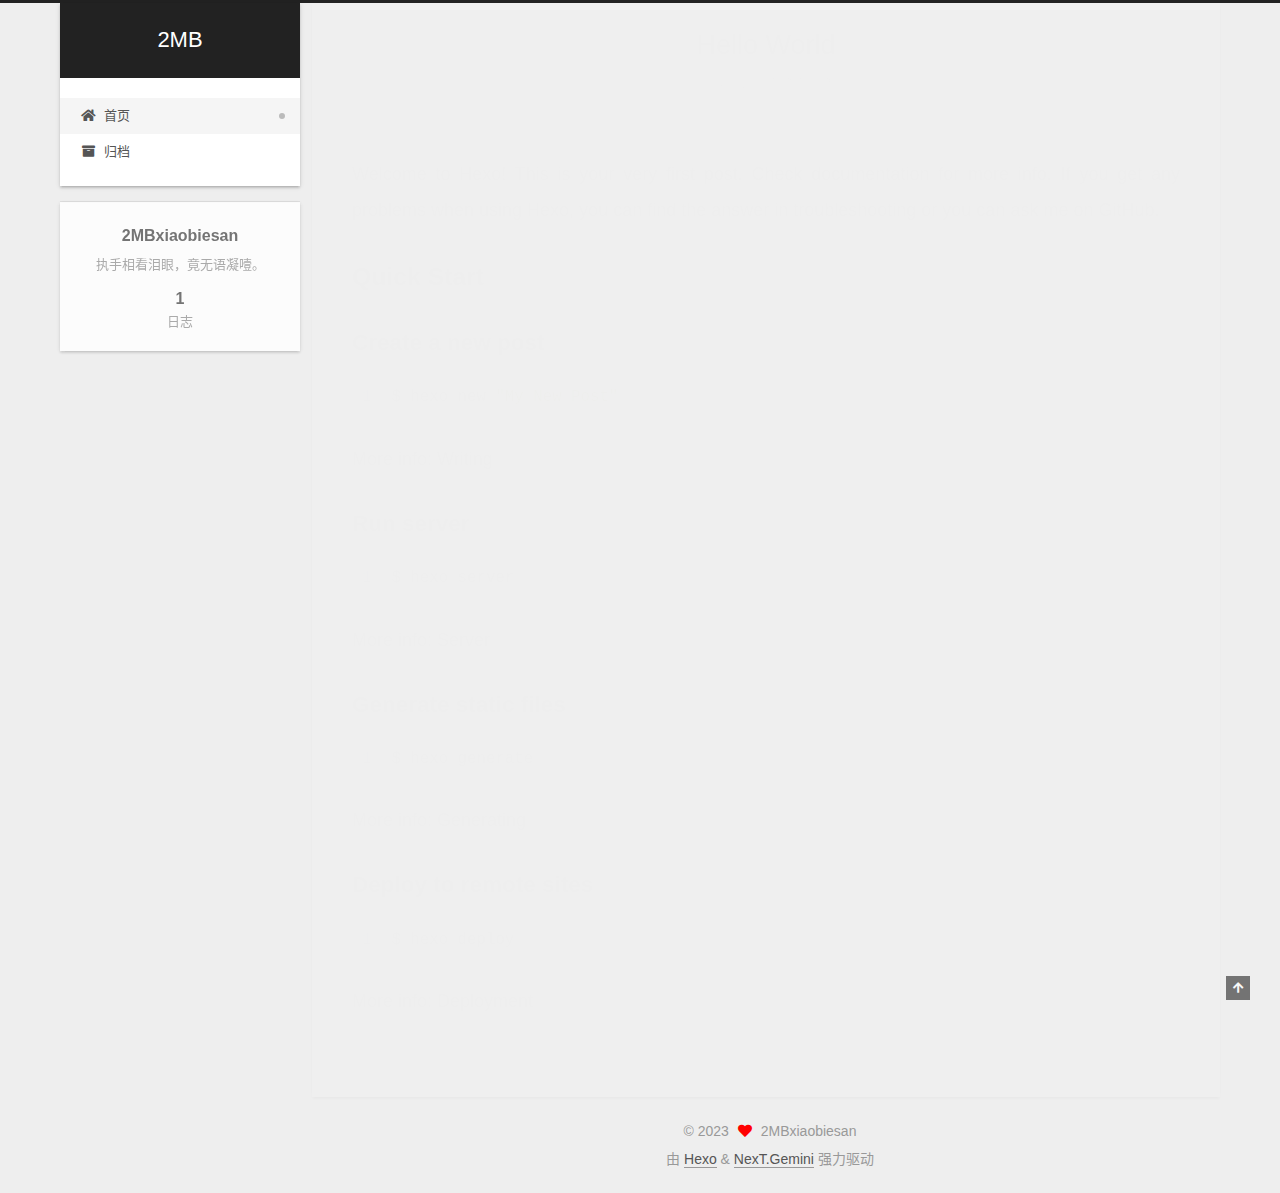
==== commit 43f78df1: "Site updated: 2023-02-25 17:15:00" ====
--- a/index.html
+++ b/index.html
@@ -20,12 +20,12 @@
     var CONFIG = {"hostname":"example.com","root":"/","scheme":"Gemini","version":"7.8.0","exturl":false,"sidebar":{"position":"left","display":"post","padding":18,"offset":12,"onmobile":false},"copycode":{"enable":false,"show_result":false,"style":null},"back2top":{"enable":true,"sidebar":false,"scrollpercent":false},"bookmark":{"enable":false,"color":"#222","save":"auto"},"fancybox":false,"mediumzoom":false,"lazyload":false,"pangu":false,"comments":{"style":"tabs","active":null,"storage":true,"lazyload":false,"nav":null},"algolia":{"hits":{"per_page":10},"labels":{"input_placeholder":"Search for Posts","hits_empty":"We didn't find any results for the search: ${query}","hits_stats":"${hits} results found in ${time} ms"}},"localsearch":{"enable":false,"trigger":"auto","top_n_per_article":1,"unescape":false,"preload":false},"motion":{"enable":true,"async":false,"transition":{"post_block":"fadeIn","post_header":"slideDownIn","post_body":"slideDownIn","coll_header":"slideLeftIn","sidebar":"slideUpIn"}}};
   </script>
 
-  <meta name="description" content="好好学习,天天向上">
+  <meta name="description" content="执手相看泪眼，竟无语凝噎。">
 <meta property="og:type" content="website">
 <meta property="og:title" content="2MB">
 <meta property="og:url" content="http://example.com/index.html">
 <meta property="og:site_name" content="2MB">
-<meta property="og:description" content="好好学习,天天向上">
+<meta property="og:description" content="执手相看泪眼，竟无语凝噎。">
 <meta property="og:locale" content="zh_CN">
 <meta property="article:author" content="2MBxiaobiesan">
 <meta name="twitter:card" content="summary">
@@ -152,7 +152,7 @@
     <span hidden itemprop="author" itemscope itemtype="http://schema.org/Person">
       <meta itemprop="image" content="/images/avatar.gif">
       <meta itemprop="name" content="2MBxiaobiesan">
-      <meta itemprop="description" content="好好学习,天天向上">
+      <meta itemprop="description" content="执手相看泪眼，竟无语凝噎。">
     </span>
 
     <span hidden itemprop="publisher" itemscope itemtype="http://schema.org/Organization">
@@ -272,7 +272,7 @@
       <div class="site-overview-wrap sidebar-panel">
         <div class="site-author motion-element" itemprop="author" itemscope itemtype="http://schema.org/Person">
   <p class="site-author-name" itemprop="name">2MBxiaobiesan</p>
-  <div class="site-description" itemprop="description">好好学习,天天向上</div>
+  <div class="site-description" itemprop="description">执手相看泪眼，竟无语凝噎。</div>
 </div>
 <div class="site-state-wrap motion-element">
   <nav class="site-state">
--- a/css/main.css
+++ b/css/main.css
@@ -1168,7 +1168,7 @@
 }
 .links-of-author a::before,
 .links-of-author span.exturl::before {
-  background: #1ad2d5;
+  background: #a85d61;
   border-radius: 50%;
   content: ' ';
   display: inline-block;
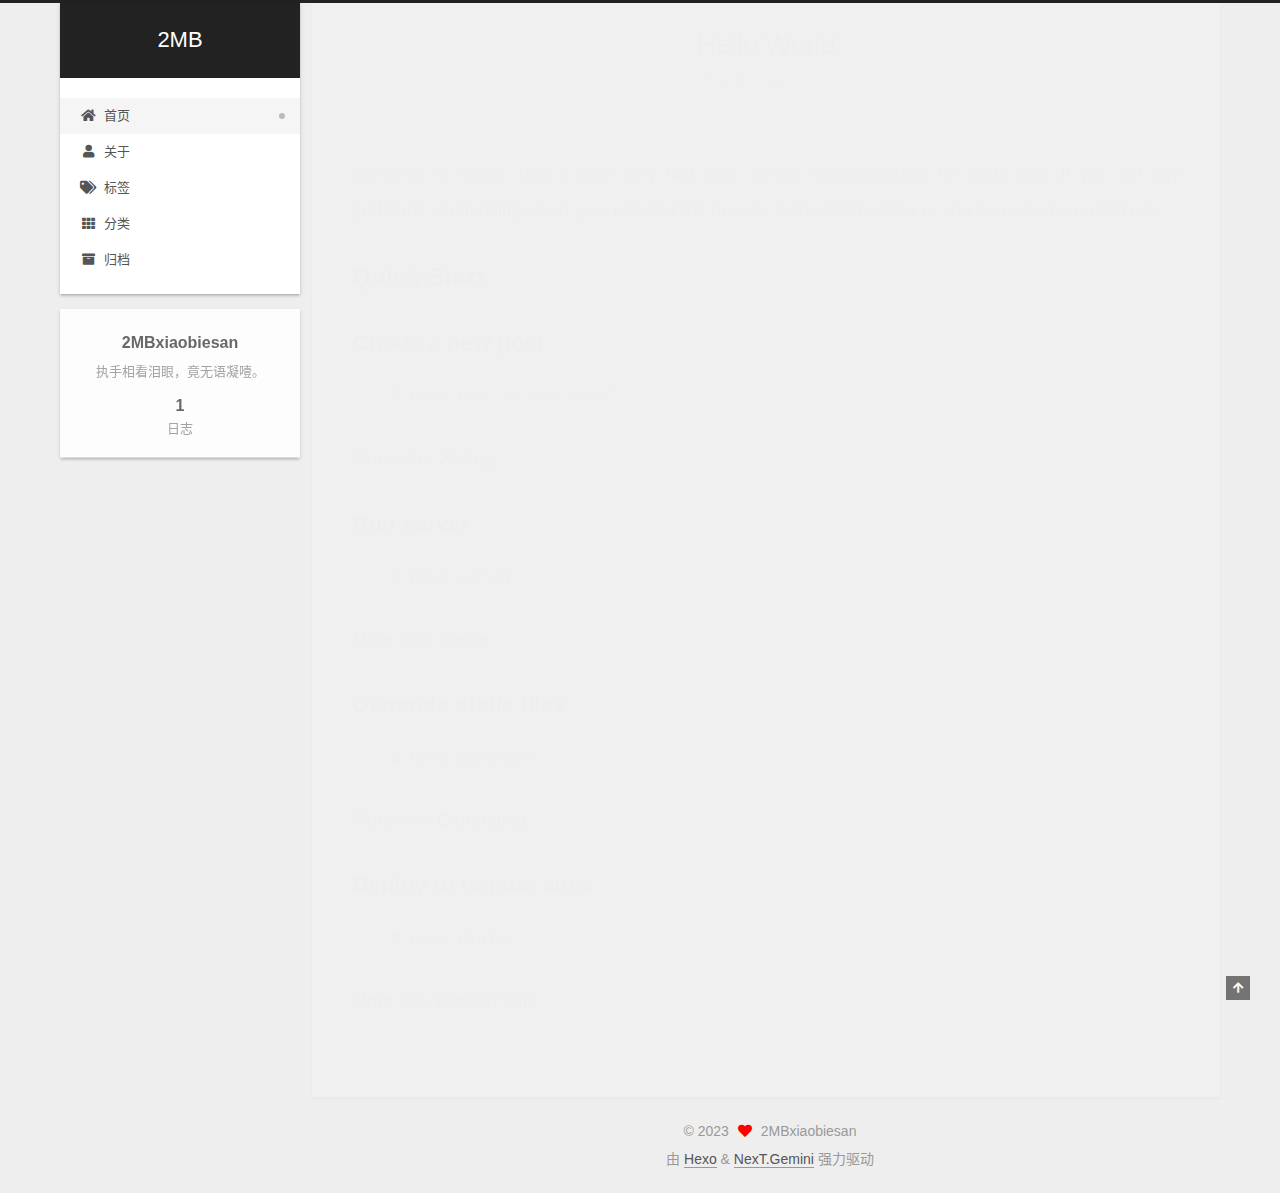
==== commit 1d440087: "Site updated: 2023-03-01 14:40:06" ====
--- a/index.html
+++ b/index.html
@@ -113,6 +113,21 @@
         <li class="menu-item menu-item-home">
 
     <a href="/" rel="section"><i class="fa fa-home fa-fw"></i>首页</a>
+
+  </li>
+        <li class="menu-item menu-item-about">
+
+    <a href="/about/" rel="section"><i class="fa fa-user fa-fw"></i>关于</a>
+
+  </li>
+        <li class="menu-item menu-item-tags">
+
+    <a href="/tags/" rel="section"><i class="fa fa-tags fa-fw"></i>标签</a>
+
+  </li>
+        <li class="menu-item menu-item-categories">
+
+    <a href="/categories/" rel="section"><i class="fa fa-th fa-fw"></i>分类</a>
 
   </li>
         <li class="menu-item menu-item-archives">
@@ -345,6 +360,7 @@
 <script src="/js/next-boot.js"></script>
 
 
+  <script defer src="/lib/three/three.min.js"></script>
 
 
   
--- a/css/main.css
+++ b/css/main.css
@@ -1168,7 +1168,7 @@
 }
 .links-of-author a::before,
 .links-of-author span.exturl::before {
-  background: #a85d61;
+  background: #8ba4ff;
   border-radius: 50%;
   content: ' ';
   display: inline-block;
